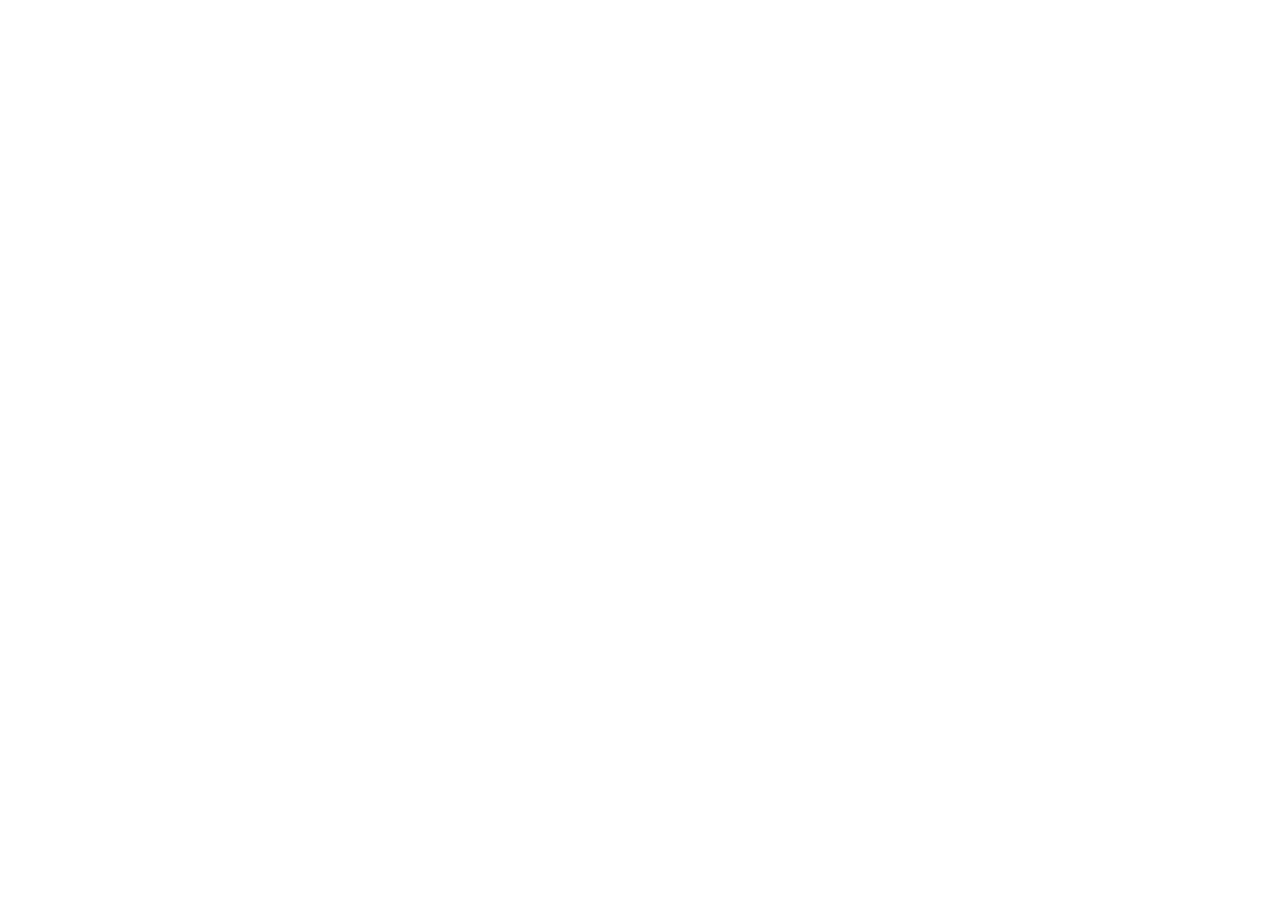
==== web/index.html @ 7596f144 "Dev web services in progress" ====
<!DOCTYPE html>
<html ng-app="app">
<head>
    <meta charset ="UTF-8"/>
    <title>Fire Up</title>
    <script src="bower_components/angular/angular.min.js"></script>
    <script src="bower_components/angular-ui-router/release/angular-ui-router.min.js"></script>

    <script src="login/loginCtrl.js"></script>
    <script src="menu/menuCtrl.js"></script>
    <script src="home/homeCtrl.js"></script>
    <script src="profile/profileCtrl.js"></script>
    <script src="content/contentCtrl.js"></script>

    <script src="index.js"></script>

    <link href="login/login.css" style="test:css" rel="stylesheet" />
    <link href="profile/profile.css" style="test:css" rel="stylesheet" />
</head>

<body>
    <div ui-view>

    </div>
</body>
</html>
---- web/login/login.css ----
#loginPage{
    background-image:linear-gradient(white 75%, orange);
    width: 100%;
}

#login_authentification
{
    background: orange;
    width: 95%;
    border-radius: 15px;
    margin: 3.5% 2.5%;/*
    text-align: right;
    position: fixed;*/
}

#login_quick_identification
{
    width: 100%;
    border-radius: 15px;
    margin: 10% 15%;/*
    text-align: right;
    position: fixed;*/
}


#authentification_params
{
    margin-left: 50em;

}

#application_name
{
    margin-left: 5em;

}

#quick_account_creation
{
    text-align: left;

}

#einstein_quote
{
    text-align: left;
}
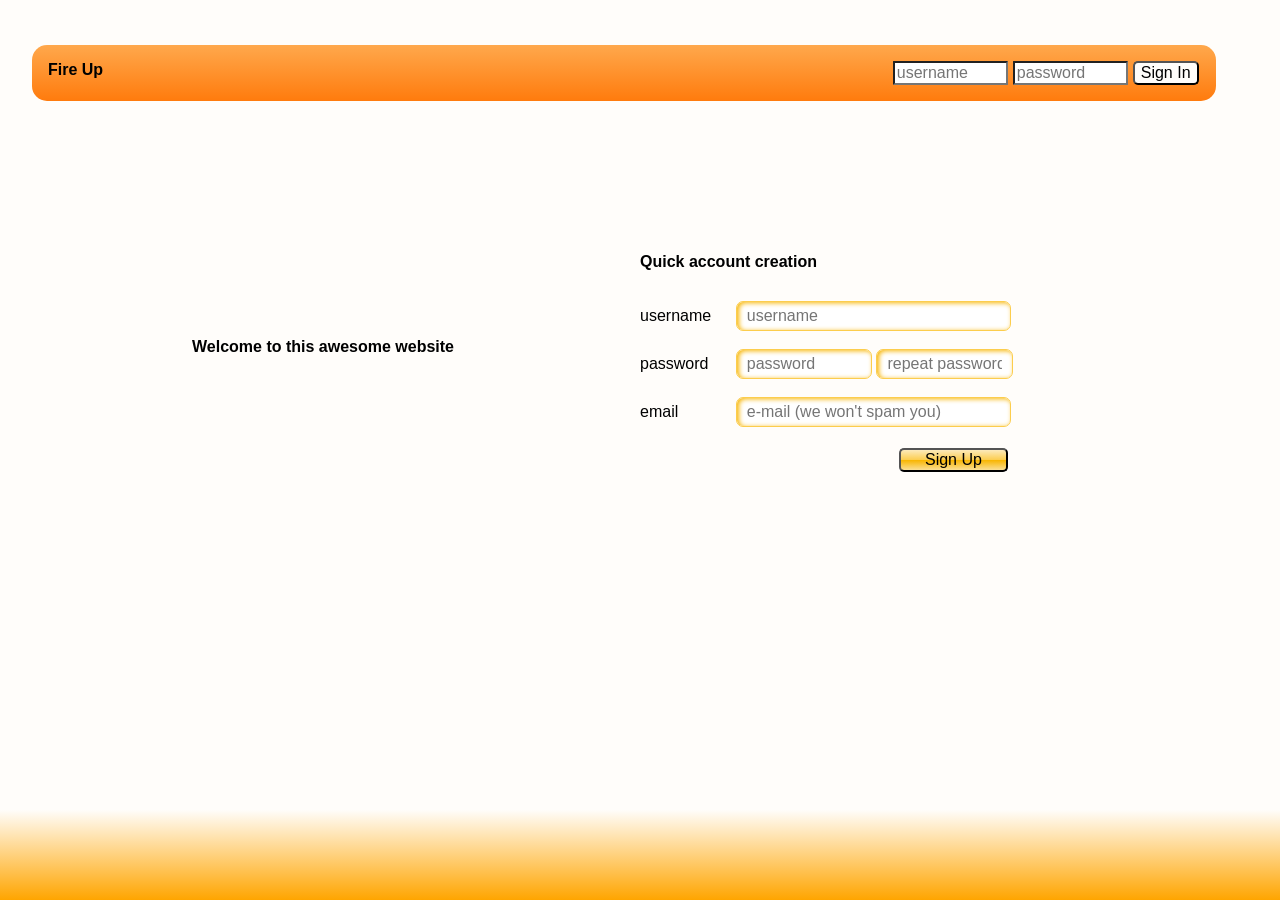
==== commit cc00987a: "Home page display DONE: Work in progress  TO DO: DAO + WebService for content page Erase values from" ====
--- a/web/index.html
+++ b/web/index.html
@@ -5,21 +5,30 @@
     <title>Fire Up</title>
     <script src="bower_components/angular/angular.min.js"></script>
     <script src="bower_components/angular-ui-router/release/angular-ui-router.min.js"></script>
+    <script src="bower_components/bootstrap/dist/js/bootstrap.min.js"></script>
+    <script src="bower_components/jquery/dist/jquery.min.js"></script>
 
     <script src="login/loginCtrl.js"></script>
     <script src="menu/menuCtrl.js"></script>
     <script src="home/homeCtrl.js"></script>
     <script src="profile/profileCtrl.js"></script>
     <script src="content/contentCtrl.js"></script>
+    <script src="settings/settingsCtrl.js"></script>
 
     <script src="index.js"></script>
 
+    <link href="bower_components/normalize.css/normalize.css" style="test:css" rel="stylesheet" />
     <link href="login/login.css" style="test:css" rel="stylesheet" />
+    <link href="home/home.css" style="test:css" rel="stylesheet" />
     <link href="profile/profile.css" style="test:css" rel="stylesheet" />
+    <link href="content/content.css" style="test:css" rel="stylesheet" />
+    <link href="menu/menu.css" style="test:css" rel="stylesheet" />
+    <link href="settings/settings.css" style="test:css" rel="stylesheet" />
+    <link href="index.css" style="test:css" rel="stylesheet" />
 </head>
 
 <body>
-    <div ui-view>
+    <div id="page" ui-view>
 
     </div>
 </body>
--- a/web/login/login.css
+++ b/web/login/login.css
@@ -1,48 +1,110 @@
 #loginPage{
-    background-image:linear-gradient(white 75%, orange);
+    background-image:linear-gradient(#FFFDFA 90%, orange);
     width: 100%;
+    height: 100%;
+    top:0;
+    left:0;
+    position: absolute;
 }
 
 #login_authentification
 {
-    background: orange;
-    width: 95%;
+    display: flex;
+    padding: 1em;
+    background: rgb(255,168,76); /* Old browsers */
+    background: -moz-linear-gradient(top,  rgba(255,168,76,1) 0%, rgba(255,123,13,1) 100%); /* FF3.6+ */
+    background: -webkit-gradient(linear, left top, left bottom, color-stop(0%,rgba(255,168,76,1)), color-stop(100%,rgba(255,123,13,1))); /* Chrome,Safari4+ */
+    background: -webkit-linear-gradient(top,  rgba(255,168,76,1) 0%,rgba(255,123,13,1) 100%); /* Chrome10+,Safari5.1+ */
+    background: -o-linear-gradient(top,  rgba(255,168,76,1) 0%,rgba(255,123,13,1) 100%); /* Opera 11.10+ */
+    background: -ms-linear-gradient(top,  rgba(255,168,76,1) 0%,rgba(255,123,13,1) 100%); /* IE10+ */
+    background: linear-gradient(to bottom,  rgba(255,168,76,1) 0%,rgba(255,123,13,1) 100%); /* W3C */
+    filter: progid:DXImageTransform.Microsoft.gradient( startColorstr='#ffa84c', endColorstr='#ff7b0d',GradientType=0 ); /* IE6-9 */
+    width: 90%;
     border-radius: 15px;
-    margin: 3.5% 2.5%;/*
-    text-align: right;
-    position: fixed;*/
+    margin: 3.5% 2.5%;
 }
 
-#login_quick_identification
-{
-    width: 100%;
-    border-radius: 15px;
-    margin: 10% 15%;/*
-    text-align: right;
-    position: fixed;*/
+.inputSigninLogin{
+    width: 35%;
+    border-radius: 1px;
 }
 
+#submitSigninLogin{
+    border-radius: 5px;
+    background: #FFFDFA;
+}
 
 #authentification_params
 {
-    margin-left: 50em;
-
+    flex:2;
+    display:inline-block;
+    margin-left: 60%;
 }
 
 #application_name
 {
-    margin-left: 5em;
-
+    flex:1;
+    display:inline-block;
 }
 
-#quick_account_creation
-{
-    text-align: left;
-
+#welcomeLogin{
+    position: absolute;
+    margin-left:15%;
+    margin-top: 15%;
 }
 
-#einstein_quote
+#accountCreationLogin
 {
-    text-align: left;
+    position: absolute;
+    margin-left:50%;
+    margin-top: 7%;
 }
 
+#tableLogin{
+    width: 50%;
+    position: relative;
+    margin-left: 50%;
+    margin-top: 10%;
+}
+
+#tableLogin td{
+    height: 3em;
+}
+
+.inputStyleLogin
+{
+    border-radius: 7px;
+    border: solid 1px rgba(252,205,77,1);
+    background-color: white;
+    box-shadow: inset 2px 1px 5px rgba(248,181,0,1);
+    padding: 5px 10px;
+    color: #005;
+}
+
+.inputStyleLogin:focus
+{
+    box-shadow: inset 0 0 0 rgba(248,181,0,1), 0 0 0 rgba(248,181,0,1);
+}
+
+.inputSizeLogin{
+    width: 46.5%;
+}
+
+.inputSizePasswordLogin{
+    width: 21%;
+}
+
+#submitSignupLogin{
+    width: 20%;
+    margin-left:30%;
+    border-radius:5px;
+    background: rgb(252,234,187); /* Old browsers */
+    background: -moz-linear-gradient(top,  rgba(252,234,187,1) 0%, rgba(252,205,77,1) 50%, rgba(248,181,0,1) 51%, rgba(251,223,147,1) 100%); /* FF3.6+ */
+    background: -webkit-gradient(linear, left top, left bottom, color-stop(0%,rgba(252,234,187,1)), color-stop(50%,rgba(252,205,77,1)), color-stop(51%,rgba(248,181,0,1)), color-stop(100%,rgba(251,223,147,1))); /* Chrome,Safari4+ */
+    background: -webkit-linear-gradient(top,  rgba(252,234,187,1) 0%,rgba(252,205,77,1) 50%,rgba(248,181,0,1) 51%,rgba(251,223,147,1) 100%); /* Chrome10+,Safari5.1+ */
+    background: -o-linear-gradient(top,  rgba(252,234,187,1) 0%,rgba(252,205,77,1) 50%,rgba(248,181,0,1) 51%,rgba(251,223,147,1) 100%); /* Opera 11.10+ */
+    background: -ms-linear-gradient(top,  rgba(252,234,187,1) 0%,rgba(252,205,77,1) 50%,rgba(248,181,0,1) 51%,rgba(251,223,147,1) 100%); /* IE10+ */
+    background: linear-gradient(to bottom,  rgba(252,234,187,1) 0%,rgba(252,205,77,1) 50%,rgba(248,181,0,1) 51%,rgba(251,223,147,1) 100%); /* W3C */
+    filter: progid:DXImageTransform.Microsoft.gradient( startColorstr='#fceabb', endColorstr='#fbdf93',GradientType=0 ); /* IE6-9 */
+}
+
--- a/web/home/home.css
+++ b/web/home/home.css
@@ -0,0 +1,42 @@
+#homePage{
+    height: 38em;
+}
+
+#menuHome{
+    position:fixed;
+    width:12%;
+    height: 15em;
+    top:15em;
+    left:1em;
+    border: solid;
+    border-color: black;
+}
+
+#filterParams{
+    margin-left:55em;
+}
+
+#filterHome{
+    position:fixed;
+    width:90%;
+    height: 1.5em;
+    top:6em;
+    left:5em;
+    border-color: #000000;
+    border: solid;
+    background-color: white;
+    z-index:3;
+}
+
+#resultsHome{
+    position:relative;
+    width:80%;
+    height: 31em;
+    top:6em;
+    left:15em;
+    border-color: black;
+    border: solid;
+    z-index:2;
+    overflow: scroll;
+
+}
--- a/web/profile/profile.css
+++ b/web/profile/profile.css
@@ -0,0 +1,70 @@
+#profileTitle{
+    margin-left: 15%;
+    padding-top: 2%;
+}
+
+#profilePage{
+    padding:1% 10% 2% 10%;
+}
+
+#sexProfile{
+    margin-left: 48.5%;
+}
+
+#submitProfile{
+    width: 10%;
+    border-radius:5px;
+    margin-top: 1%;
+    margin-left:60%;
+    position: relative;
+    background: rgb(252,234,187); /* Old browsers */
+    background: -moz-linear-gradient(top,  rgba(252,234,187,1) 0%, rgba(252,205,77,1) 50%, rgba(248,181,0,1) 51%, rgba(251,223,147,1) 100%); /* FF3.6+ */
+    background: -webkit-gradient(linear, left top, left bottom, color-stop(0%,rgba(252,234,187,1)), color-stop(50%,rgba(252,205,77,1)), color-stop(51%,rgba(248,181,0,1)), color-stop(100%,rgba(251,223,147,1))); /* Chrome,Safari4+ */
+    background: -webkit-linear-gradient(top,  rgba(252,234,187,1) 0%,rgba(252,205,77,1) 50%,rgba(248,181,0,1) 51%,rgba(251,223,147,1) 100%); /* Chrome10+,Safari5.1+ */
+    background: -o-linear-gradient(top,  rgba(252,234,187,1) 0%,rgba(252,205,77,1) 50%,rgba(248,181,0,1) 51%,rgba(251,223,147,1) 100%); /* Opera 11.10+ */
+    background: -ms-linear-gradient(top,  rgba(252,234,187,1) 0%,rgba(252,205,77,1) 50%,rgba(248,181,0,1) 51%,rgba(251,223,147,1) 100%); /* IE10+ */
+    background: linear-gradient(to bottom,  rgba(252,234,187,1) 0%,rgba(252,205,77,1) 50%,rgba(248,181,0,1) 51%,rgba(251,223,147,1) 100%); /* W3C */
+    filter: progid:DXImageTransform.Microsoft.gradient( startColorstr='#fceabb', endColorstr='#fbdf93',GradientType=0 ); /* IE6-9 */
+}
+
+#informationProfile{
+    background-image:radial-gradient(white, #F2F1ED);/*#FCF8E3);/*#F2F1ED);*/
+    box-shadow: 5px 5px 15px #BAB8AF; /*#A3A29D; /*555*/
+    border: solid white;
+    margin-right: 10%;
+    margin-left:10%;
+}
+
+#sectionProfile{
+    margin: 5% 0 6.5% 20%;
+}
+
+.style2
+{
+    border-radius: 7px;
+    border: solid 1px rgba(252,205,77,1);
+    background-color: white;
+    /*background-color: rgba(252,234,187,1);*/
+    /*background: -moz-linear-gradient(top,  rgba(252,234,187,1) 0%, rgba(252,205,77,1) 50%, rgba(248,181,0,1) 51%, rgba(251,223,147,1) 100%); /* FF3.6+ */
+    box-shadow: inset 2px 1px 5px rgba(248,181,0,1);
+    padding: 5px 10px;
+    color: #005;
+}
+
+.style2:focus
+{
+    box-shadow: inset 0 0 0 rgba(248,181,0,1), 0 0 0 rgba(248,181,0,1);
+}
+
+.inputSize{
+    width:20em;
+}
+
+.selectSize{
+    width:21.3em;
+}
+
+#tableProfile td{
+    height: 3em;
+}
+
--- a/web/content/content.css
+++ b/web/content/content.css
@@ -0,0 +1,66 @@
+#contentTitle{
+    margin-left: 15%;
+    padding-top: 2%;
+}
+
+#contentPage{
+    padding:1% 25% 5% 22%;
+}
+
+.submitContent{
+    width: 10%;
+    margin-left:70%;
+    border-radius:5px;
+    background: rgb(252,234,187); /* Old browsers */
+    background: -moz-linear-gradient(top,  rgba(252,234,187,1) 0%, rgba(252,205,77,1) 50%, rgba(248,181,0,1) 51%, rgba(251,223,147,1) 100%); /* FF3.6+ */
+    background: -webkit-gradient(linear, left top, left bottom, color-stop(0%,rgba(252,234,187,1)), color-stop(50%,rgba(252,205,77,1)), color-stop(51%,rgba(248,181,0,1)), color-stop(100%,rgba(251,223,147,1))); /* Chrome,Safari4+ */
+    background: -webkit-linear-gradient(top,  rgba(252,234,187,1) 0%,rgba(252,205,77,1) 50%,rgba(248,181,0,1) 51%,rgba(251,223,147,1) 100%); /* Chrome10+,Safari5.1+ */
+    background: -o-linear-gradient(top,  rgba(252,234,187,1) 0%,rgba(252,205,77,1) 50%,rgba(248,181,0,1) 51%,rgba(251,223,147,1) 100%); /* Opera 11.10+ */
+    background: -ms-linear-gradient(top,  rgba(252,234,187,1) 0%,rgba(252,205,77,1) 50%,rgba(248,181,0,1) 51%,rgba(251,223,147,1) 100%); /* IE10+ */
+    background: linear-gradient(to bottom,  rgba(252,234,187,1) 0%,rgba(252,205,77,1) 50%,rgba(248,181,0,1) 51%,rgba(251,223,147,1) 100%); /* W3C */
+    filter: progid:DXImageTransform.Microsoft.gradient( startColorstr='#fceabb', endColorstr='#fbdf93',GradientType=0 ); /* IE6-9 */
+
+}
+
+#contentPage .contentInput{
+    width:60%;
+    margin-left: 10%;
+
+}
+
+.Information{
+    background-image:radial-gradient(white, #F2F1ED);/*#FCF8E3);/*#F2F1ED);*/
+    box-shadow: 5px 5px 15px #BAB8AF; /*#A3A29D; /*555*/
+    border: solid white;
+}
+
+.Section{
+    margin: 10% 0 10% 10%;
+}
+
+.inputStyleContent
+{
+    border-radius: 7px;
+    border: solid 1px rgba(252,205,77,1);
+    background-color: white;
+    /*background-color: rgba(252,234,187,1);*/
+    /*background: -moz-linear-gradient(top,  rgba(252,234,187,1) 0%, rgba(252,205,77,1) 50%, rgba(248,181,0,1) 51%, rgba(251,223,147,1) 100%); /* FF3.6+ */
+    box-shadow: inset 2px 1px 5px rgba(248,181,0,1);
+    padding: 5px 10px;
+    color: #005;
+}
+
+.inputStyleContent:focus
+{
+    box-shadow: inset 0 0 0 rgba(248,181,0,1), 0 0 0 rgba(248,181,0,1);
+}
+
+.tableContent{
+    width: 100%;
+}
+
+.tableContent td{
+    height: 3em;
+}
+
+
--- a/web/menu/menu.css
+++ b/web/menu/menu.css
@@ -0,0 +1,48 @@
+#navigation{
+    position:fixed;
+    width:100%;
+    height: 2.5em;
+    top:0;
+    left:0;
+    padding-left: 1em;
+    padding-top: 1em;
+    background: rgb(255,168,76); /* Old browsers */
+    background: -moz-linear-gradient(top,  rgba(255,168,76,1) 0%, rgba(255,123,13,1) 100%); /* FF3.6+ */
+    background: -webkit-gradient(linear, left top, left bottom, color-stop(0%,rgba(255,168,76,1)), color-stop(100%,rgba(255,123,13,1))); /* Chrome,Safari4+ */
+    background: -webkit-linear-gradient(top,  rgba(255,168,76,1) 0%,rgba(255,123,13,1) 100%); /* Chrome10+,Safari5.1+ */
+    background: -o-linear-gradient(top,  rgba(255,168,76,1) 0%,rgba(255,123,13,1) 100%); /* Opera 11.10+ */
+    background: -ms-linear-gradient(top,  rgba(255,168,76,1) 0%,rgba(255,123,13,1) 100%); /* IE10+ */
+    background: linear-gradient(to bottom,  rgba(255,168,76,1) 0%,rgba(255,123,13,1) 100%); /* W3C */
+    filter: progid:DXImageTransform.Microsoft.gradient( startColorstr='#ffa84c', endColorstr='#ff7b0d',GradientType=0 ); /* IE6-9 */
+    z-index:1;
+}
+
+#homeContent{
+    margin-top: 3.5em;
+    top:0;
+    left:0;
+    width:100%;
+    height: 100%;
+}
+
+#searchBarInput{
+    border-radius: 5px;
+    width: 40%;
+    height:1.5em;
+    margin-left: 20%;
+    /*display: inline-block;*/
+}
+
+#submitSearch{
+    margin-left: 1%;
+    display: inline-block;
+}
+
+#submitSearchInput{
+    border-radius: 5px;
+    background: #FFFDFA;
+}
+
+#settings{
+    margin-left: 10%;
+}
--- a/web/settings/settings.css
+++ b/web/settings/settings.css
@@ -0,0 +1,18 @@
+#settingsMenu{
+    position:fixed;
+    margin-top: 7.5%;
+    width: 20%;
+    height: 10%;
+}
+
+#settingsTitle{
+    position:fixed;
+}
+
+#settingsPage{
+    height: 100%;
+}
+
+#settingsInformation{
+    padding:2% 0 5% 20%;
+}
--- a/web/index.css
+++ b/web/index.css
@@ -0,0 +1,4 @@
+#page{
+    background-color: #FFFDFA;/*#FAF5ED;/*white;/*white*/ /*#F7FAF8;/*light grey*/ /*#F5F3F0;*/
+    font-family: Helvetica, "Segoe UI", Georgia, Arial, sans-serif;
+}
